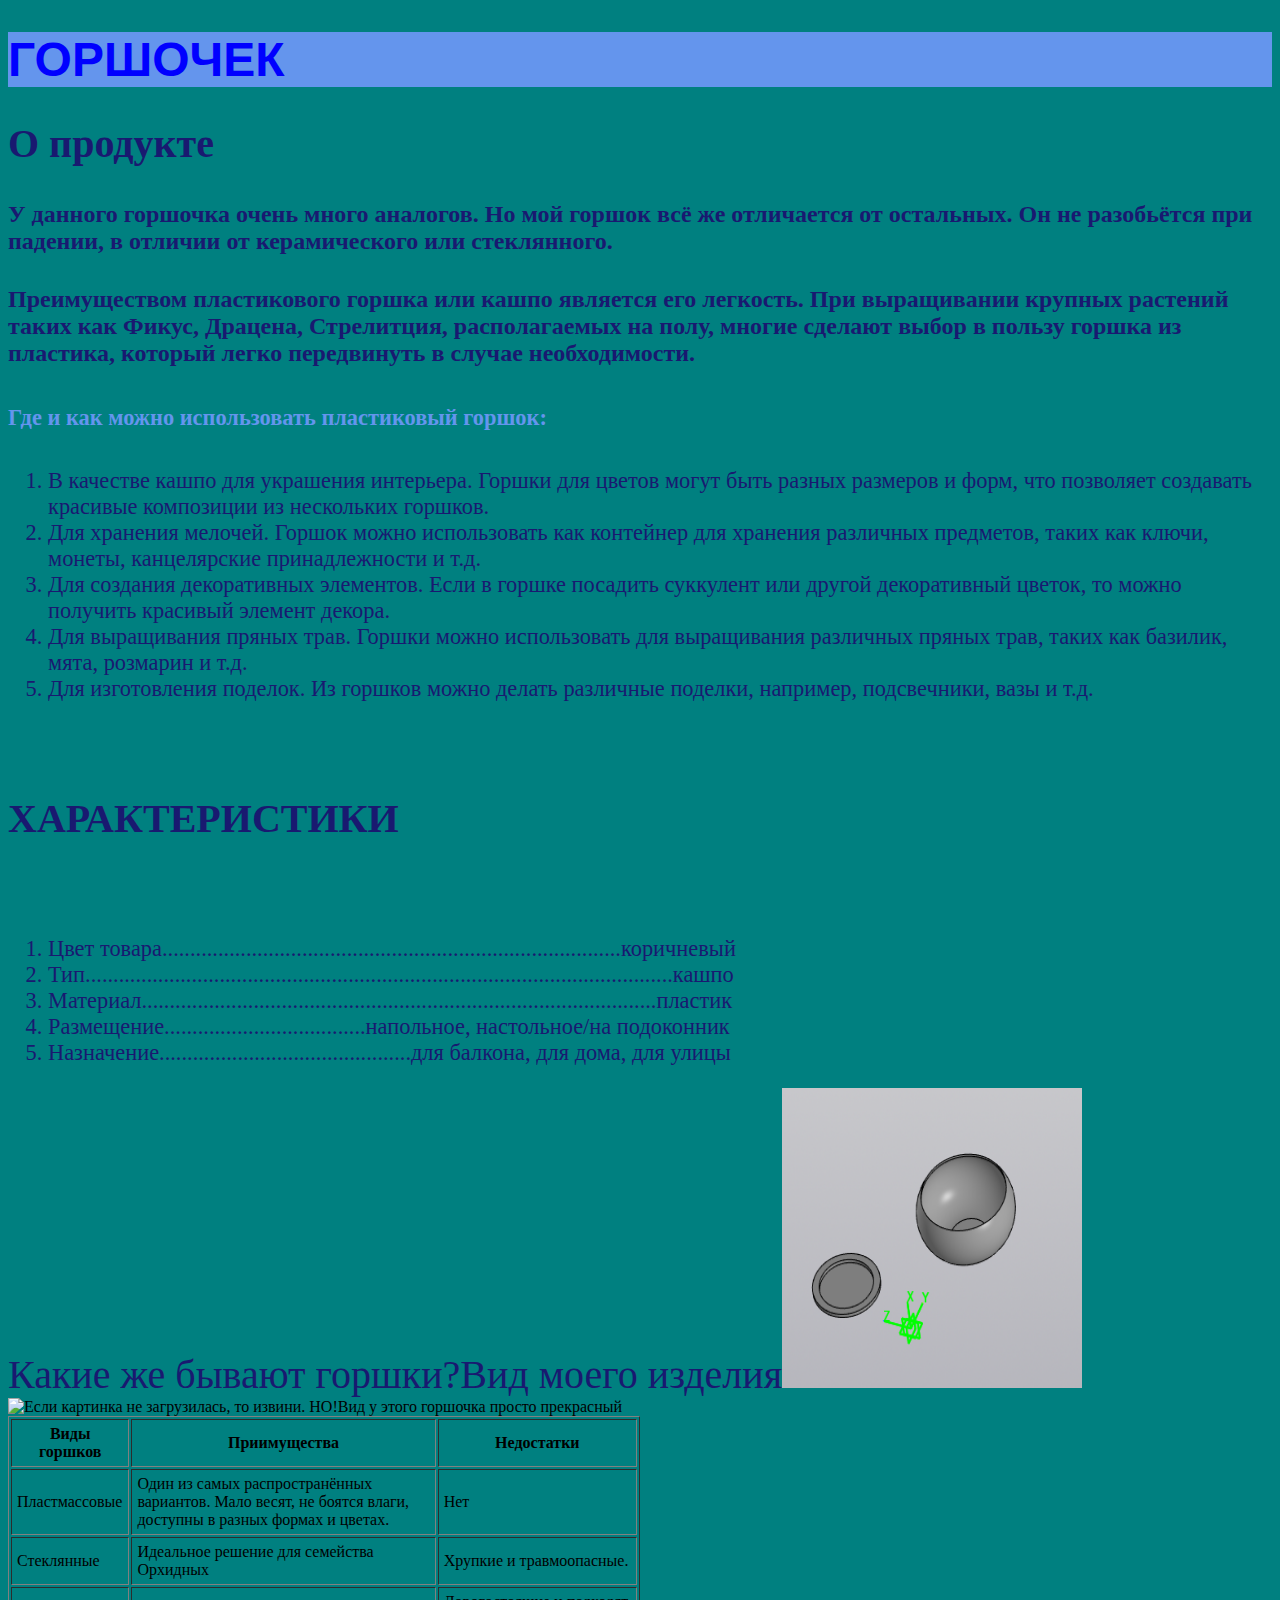
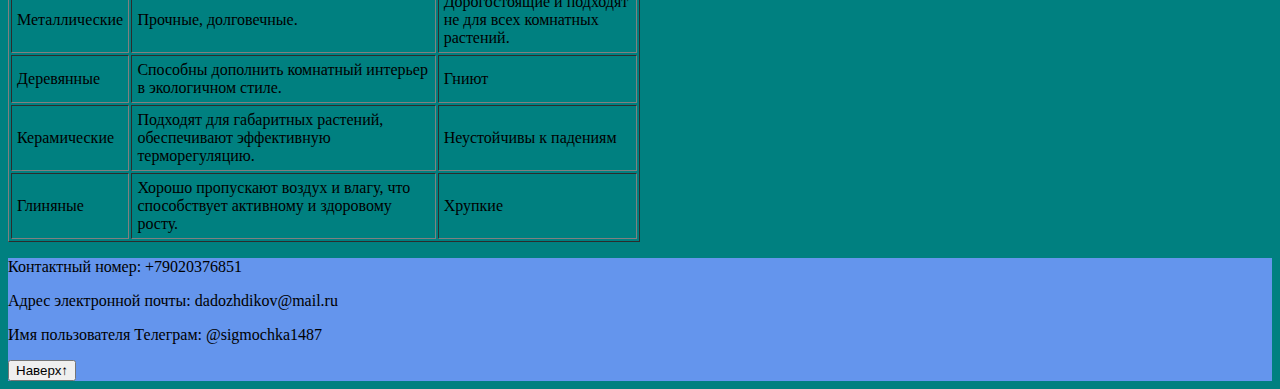
==== index.html @ c7e7a226 "Update index.html" ====
<!DOCTYPE html>
<html>
	<head>
		<link rel="stylesheet" href="каригадам.css" >
		<meta http-equiv="Content-Type" content="text/html; charset=utf-8">
		
	</head>
	<body>
		<header>
			<h1>ГОРШОЧЕК</h1>
		</header>

		<h2>О продукте</h2>

		<h3>У данного горшочка очень много аналогов. Но мой горшок всё же отличается от остальных. Он не разобьётся при падении, в отличии от керамического или стеклянного.</h3>
		<h4>Преимуществом пластикового горшка или кашпо является его легкость. При выращивании крупных растений таких как Фикус, Драцена, Стрелитция, располагаемых на полу, многие сделают выбор в пользу горшка из пластика, который легко передвинуть в случае необходимости.</h4>
		<h5>Где и как можно использовать пластиковый горшок:</h5>

		<ol>
			<li>В качестве кашпо для украшения интерьера. Горшки для цветов могут быть разных размеров и форм, что позволяет создавать красивые композиции из нескольких горшков.</li>
			<li>Для хранения мелочей. Горшок можно использовать как контейнер для хранения различных предметов, таких как ключи, монеты, канцелярские принадлежности и т.д.</li>
			<li>Для создания декоративных элементов. Если в горшке посадить суккулент или другой декоративный цветок, то можно получить красивый элемент декора.</li>
			<li>Для выращивания пряных трав. Горшки можно использовать для выращивания различных пряных трав, таких как базилик, мята, розмарин и т.д.</li>
			<li>Для изготовления поделок. Из горшков можно делать различные поделки, например, подсвечники, вазы и т.д.</li>
		</ol>

		<table border="1" width="50%" cellpadding="5"
		<tr><th>Виды горшков</th><th>Приимущества</th><th>Недостатки</th></tr>
		<tr><td>Пластмассовые</td><td>Один из самых распространённых вариантов. Мало весят, не боятся влаги, доступны в разных формах и цветах.</td><td>Нет</td></tr>
		<td>Стеклянные</td><td>Идеальное решение для семейства Орхидных</td><td>Хрупкие и травмоопасные.</td></tr>
		<td>Металлические</td><td>Прочные, долговечные.</td><td>Дорогостоящие и подходят не для всех комнатных растений.</td></tr>
		<td>Деревянные</td><td>Способны дополнить комнатный интерьер в экологичном стиле.</td><td>Гниют</td></tr>
		<td>Керамические</td><td>Подходят для габаритных растений, обеспечивают эффективную терморегуляцию.</td><td>Неустойчивы к падениям</td></tr>
		<td>Глиняные</td><td>Хорошо пропускают воздух и влагу, что способствует активному и здоровому росту.</td><td>Хрупкие</td>



		<h6>ХАРАКТЕРИСТИКИ</h6>
		<body>
			<ol>
				<li>Цвет товара..................................................................................коричневый</li>
				<li>Тип.........................................................................................................кашпо</li>
				<li>Материал............................................................................................пластик</li>
				<li>Размещение....................................напольное, настольное/на подоконник</li>
				<li>Назначение.............................................для балкона, для дома, для улицы</li>
			</ol>
			
			
			<h7>Какие же бывают горшки?</h7>
		

		</body>
		<body><h8>Вид моего изделия</h8>
		<img src="Безымянный.png" alt="Если картинка не загрузилась, то извини. НО!Вид у этого горшочка просто прекрасный" width="300" height="300">
		<img src="прп.png" alt="Если картинка не загрузилась, то извини. НО!Вид у этого горшочка просто прекрасный" width="300" height="300">
		
		</body>
			
			
		









		</table>
		<footer>
			<p>Контактный номер:	+79020376851</p>
			<p>Адрес электронной почты: dadozhdikov@mail.ru</p>
			<p>Имя пользователя Телеграм: @sigmochka1487</p>
			<button onclick="window.location.href='#top'">Наверх↑</button>
		</footer>

	</body>
</html>
---- каригадам.css ----
h1{
    font-size: 300%;
    font-family: Arial;
    color:blue;
}
header {
    background-color: cornflowerblue;
}
body {
    background-color:teal
}
a:link {
    color: teal;
}
a:visited{
    color: grey;

}
a:active {
    color: peachpuff;
}
div {
    height: 2000px;
}
footer {
    background-color: cornflowerblue;
}
h2 {
    font-size: 250%;
    font-family: Verdana;
    color:midnightblue;
}
h3 {
    font-size: 150%;
    font-family: ;
    color: midnightblue;
}
h4 {
    font-size: 150%;
    font-family:;
    color: midnightblue;
}
h5 {
    font-size: 140%;
    font-family:;
    color:cornflowerblue;
}
ol {
    font-size: 140%;
    font-family:;
    color: midnightblue;
}
h6 {
    font-size: 250%;
    font-family: Verdana;
    color: midnightblue;
}
h7 {
    font-size: 250%;
    font-family: Verdana;
    color: midnightblue;
}
h8{font-size: 250%;
    font-family: Verdana;
    color: midnightblue;
  }
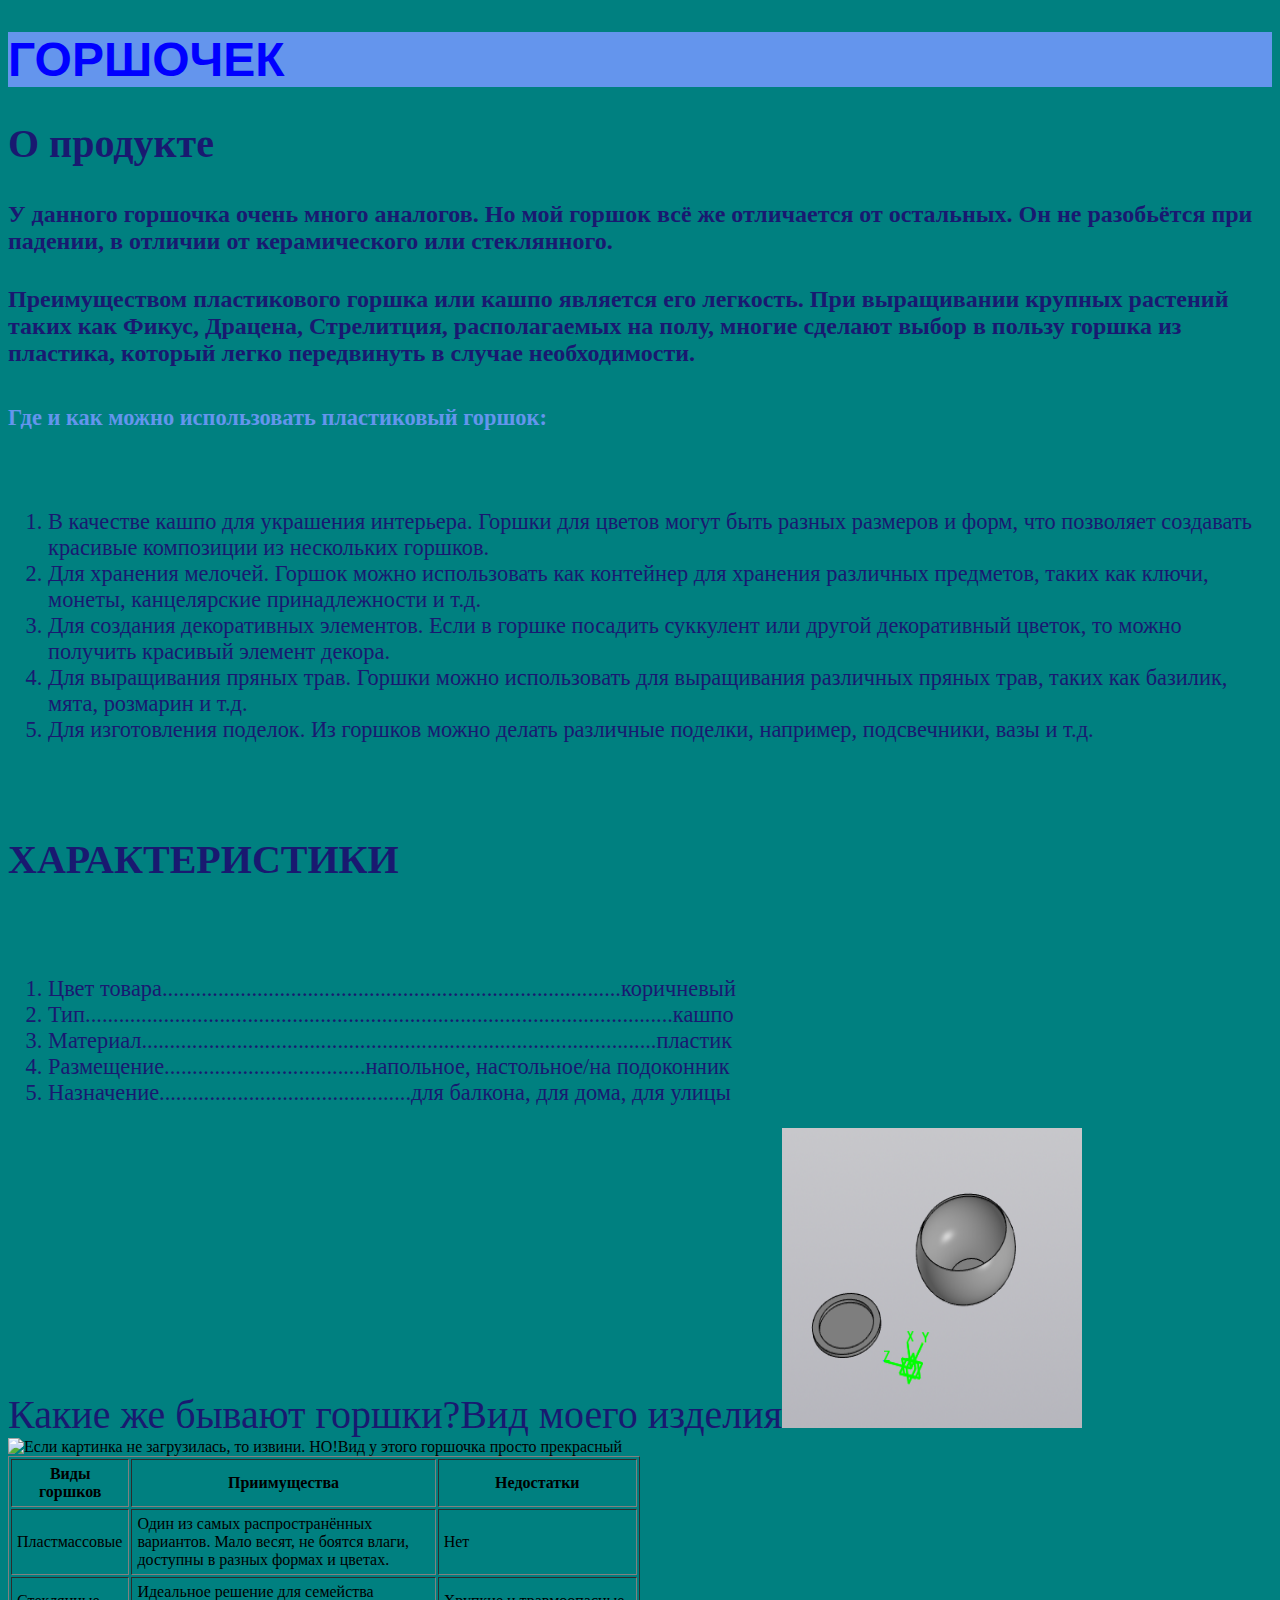
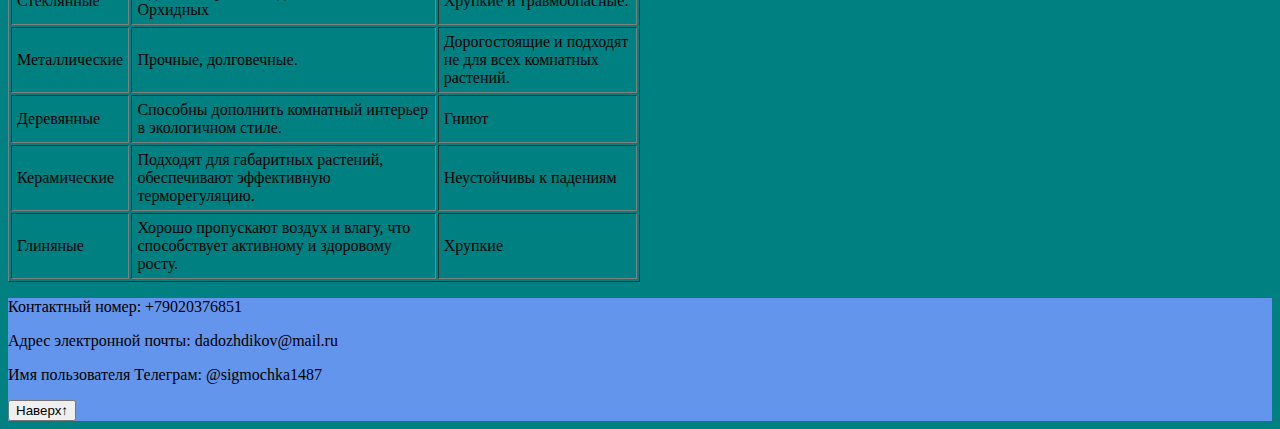
==== commit ed354892: "Update index.html" ====
--- a/index.html
+++ b/index.html
@@ -15,6 +15,7 @@
 		<h3>У данного горшочка очень много аналогов. Но мой горшок всё же отличается от остальных. Он не разобьётся при падении, в отличии от керамического или стеклянного.</h3>
 		<h4>Преимуществом пластикового горшка или кашпо является его легкость. При выращивании крупных растений таких как Фикус, Драцена, Стрелитция, располагаемых на полу, многие сделают выбор в пользу горшка из пластика, который легко передвинуть в случае необходимости.</h4>
 		<h5>Где и как можно использовать пластиковый горшок:</h5>
+		<a href = "https://www.ozon.ru/product/kashpo-ryabina-31sm-10l-s-poddonom-latte-plastikovoe-584497942/?asb=tq9h%252BwagUw1zltOb27Va9PiSrhCY4WjlVohkvEbP%252F5I%253D&asb2=ciuQ6EkyVyri0vRLaxszk1rzkyFE4vWMGO97oqb5Wyd5aOr4ja6lTQRvX2UGrueZegg5nfYbkCdEsdD8OfXHjg&avtc=1&avte=2&avts=1718010131&keywords=горшок+для+цветов+10л">Аналоги </a>
 
 		<ol>
 			<li>В качестве кашпо для украшения интерьера. Горшки для цветов могут быть разных размеров и форм, что позволяет создавать красивые композиции из нескольких горшков.</li>
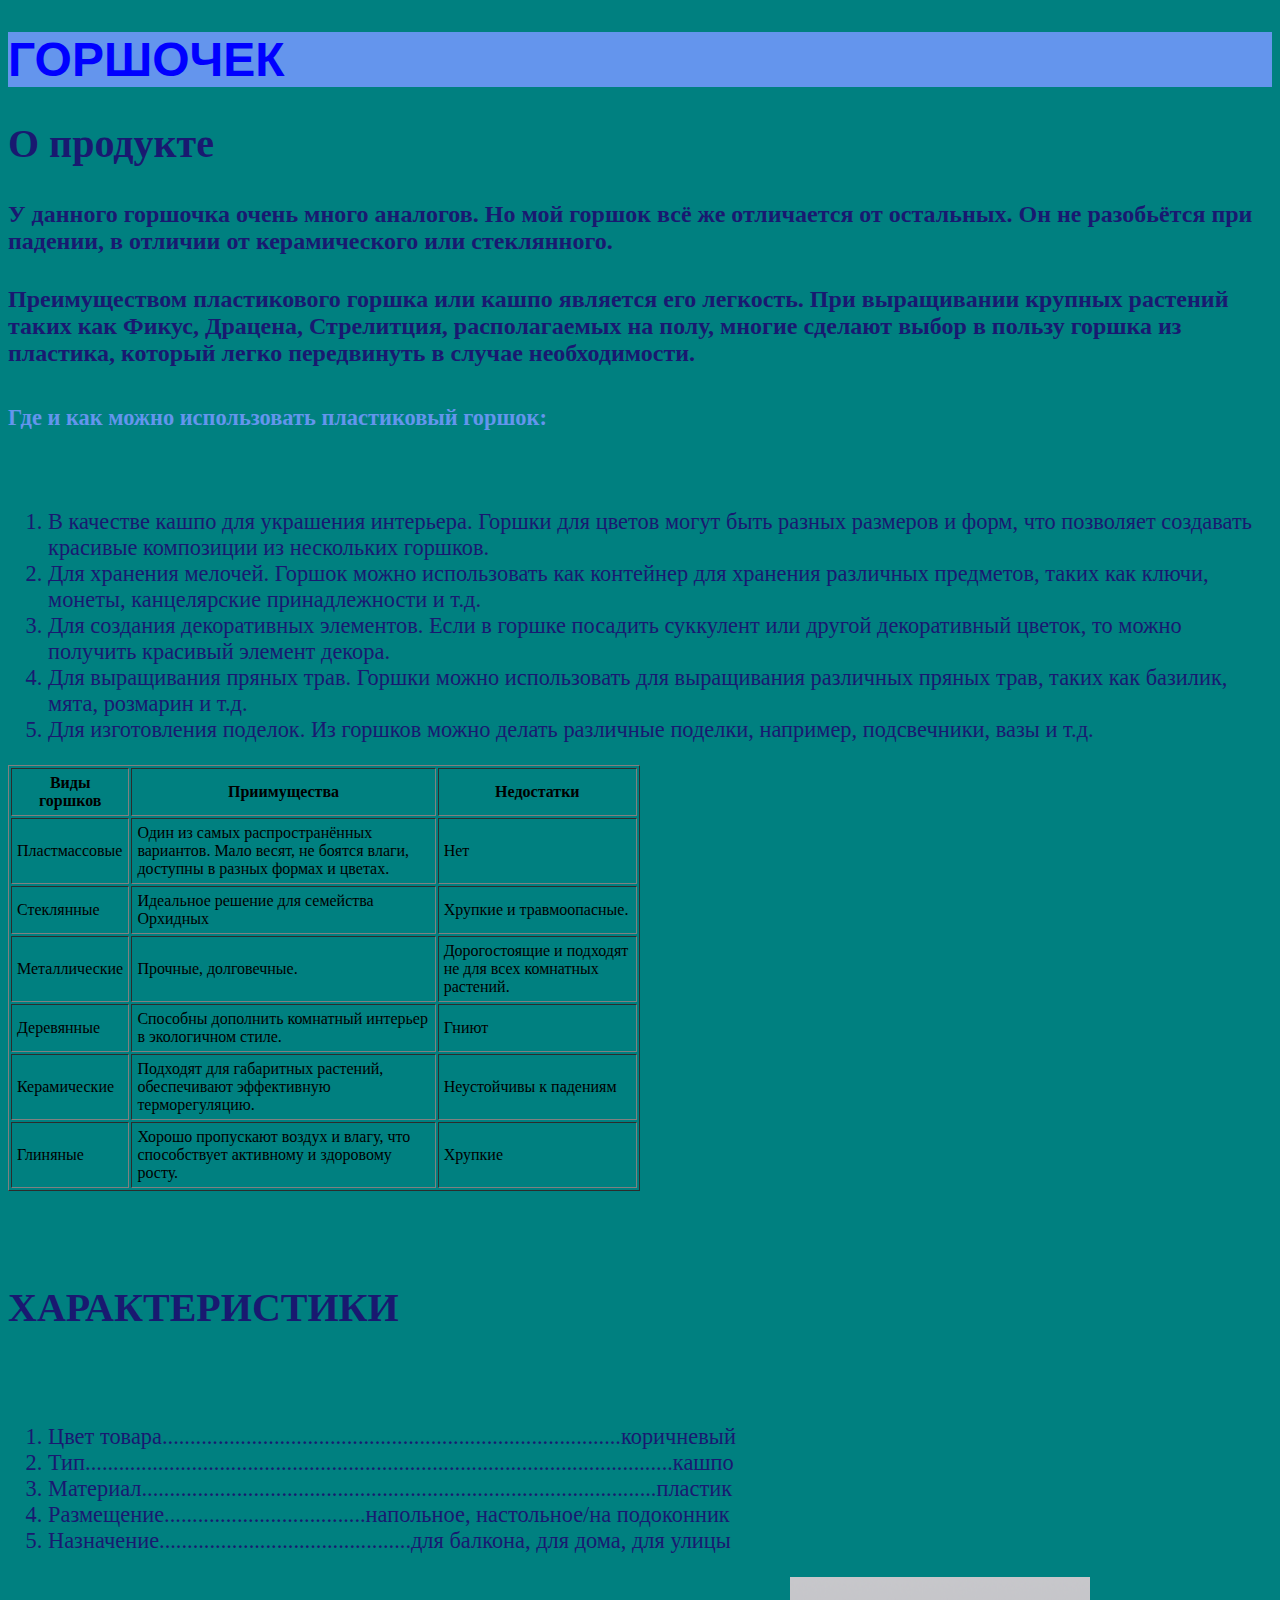
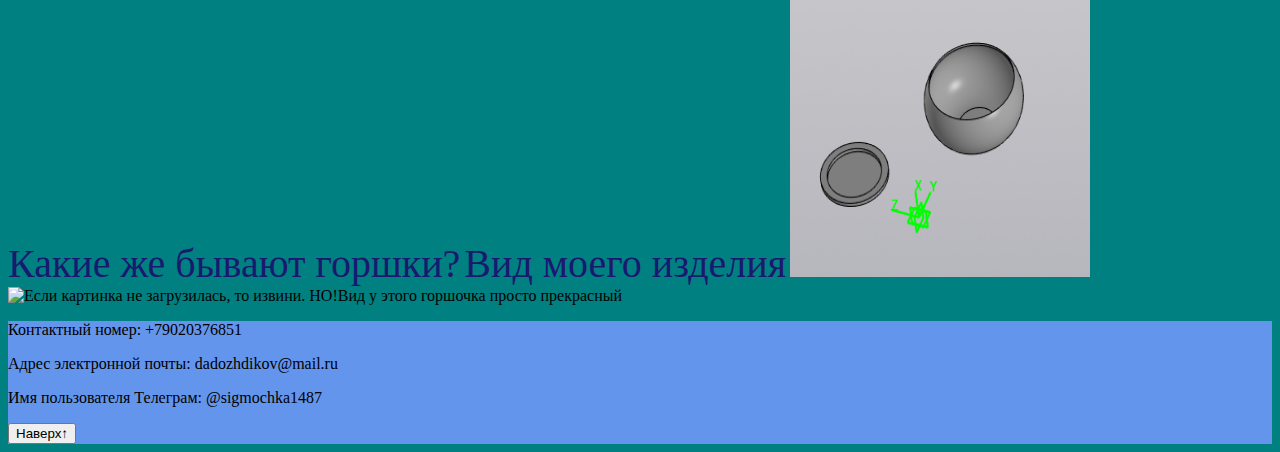
==== commit 8e2f463c: "Update index.html" ====
--- a/index.html
+++ b/index.html
@@ -28,16 +28,16 @@
 		<table border="1" width="50%" cellpadding="5"
 		<tr><th>Виды горшков</th><th>Приимущества</th><th>Недостатки</th></tr>
 		<tr><td>Пластмассовые</td><td>Один из самых распространённых вариантов. Мало весят, не боятся влаги, доступны в разных формах и цветах.</td><td>Нет</td></tr>
-		<td>Стеклянные</td><td>Идеальное решение для семейства Орхидных</td><td>Хрупкие и травмоопасные.</td></tr>
-		<td>Металлические</td><td>Прочные, долговечные.</td><td>Дорогостоящие и подходят не для всех комнатных растений.</td></tr>
-		<td>Деревянные</td><td>Способны дополнить комнатный интерьер в экологичном стиле.</td><td>Гниют</td></tr>
-		<td>Керамические</td><td>Подходят для габаритных растений, обеспечивают эффективную терморегуляцию.</td><td>Неустойчивы к падениям</td></tr>
-		<td>Глиняные</td><td>Хорошо пропускают воздух и влагу, что способствует активному и здоровому росту.</td><td>Хрупкие</td>
+		<tr><td>Стеклянные</td><td>Идеальное решение для семейства Орхидных</td><td>Хрупкие и травмоопасные.</td></tr>
+		<tr><td>Металлические</td><td>Прочные, долговечные.</td><td>Дорогостоящие и подходят не для всех комнатных растений.</td></tr>
+		<tr><td>Деревянные</td><td>Способны дополнить комнатный интерьер в экологичном стиле.</td><td>Гниют</td></tr>
+		<tr><td>Керамические</td><td>Подходят для габаритных растений, обеспечивают эффективную терморегуляцию.</td><td>Неустойчивы к падениям</td></tr>
+		<tr><td>Глиняные</td><td>Хорошо пропускают воздух и влагу, что способствует активному и здоровому росту.</td><td>Хрупкие</td></tr>
+		</table>
 
 
 
 		<h6>ХАРАКТЕРИСТИКИ</h6>
-		<body>
 			<ol>
 				<li>Цвет товара..................................................................................коричневый</li>
 				<li>Тип.........................................................................................................кашпо</li>
@@ -49,13 +49,10 @@
 			
 			<h7>Какие же бывают горшки?</h7>
 		
-
-		</body>
-		<body><h8>Вид моего изделия</h8>
+		<h8>Вид моего изделия</h8>
 		<img src="Безымянный.png" alt="Если картинка не загрузилась, то извини. НО!Вид у этого горшочка просто прекрасный" width="300" height="300">
 		<img src="прп.png" alt="Если картинка не загрузилась, то извини. НО!Вид у этого горшочка просто прекрасный" width="300" height="300">
 		
-		</body>
 			
 			
 		
@@ -68,7 +65,6 @@
 
 
 
-		</table>
 		<footer>
 			<p>Контактный номер:	+79020376851</p>
 			<p>Адрес электронной почты: dadozhdikov@mail.ru</p>
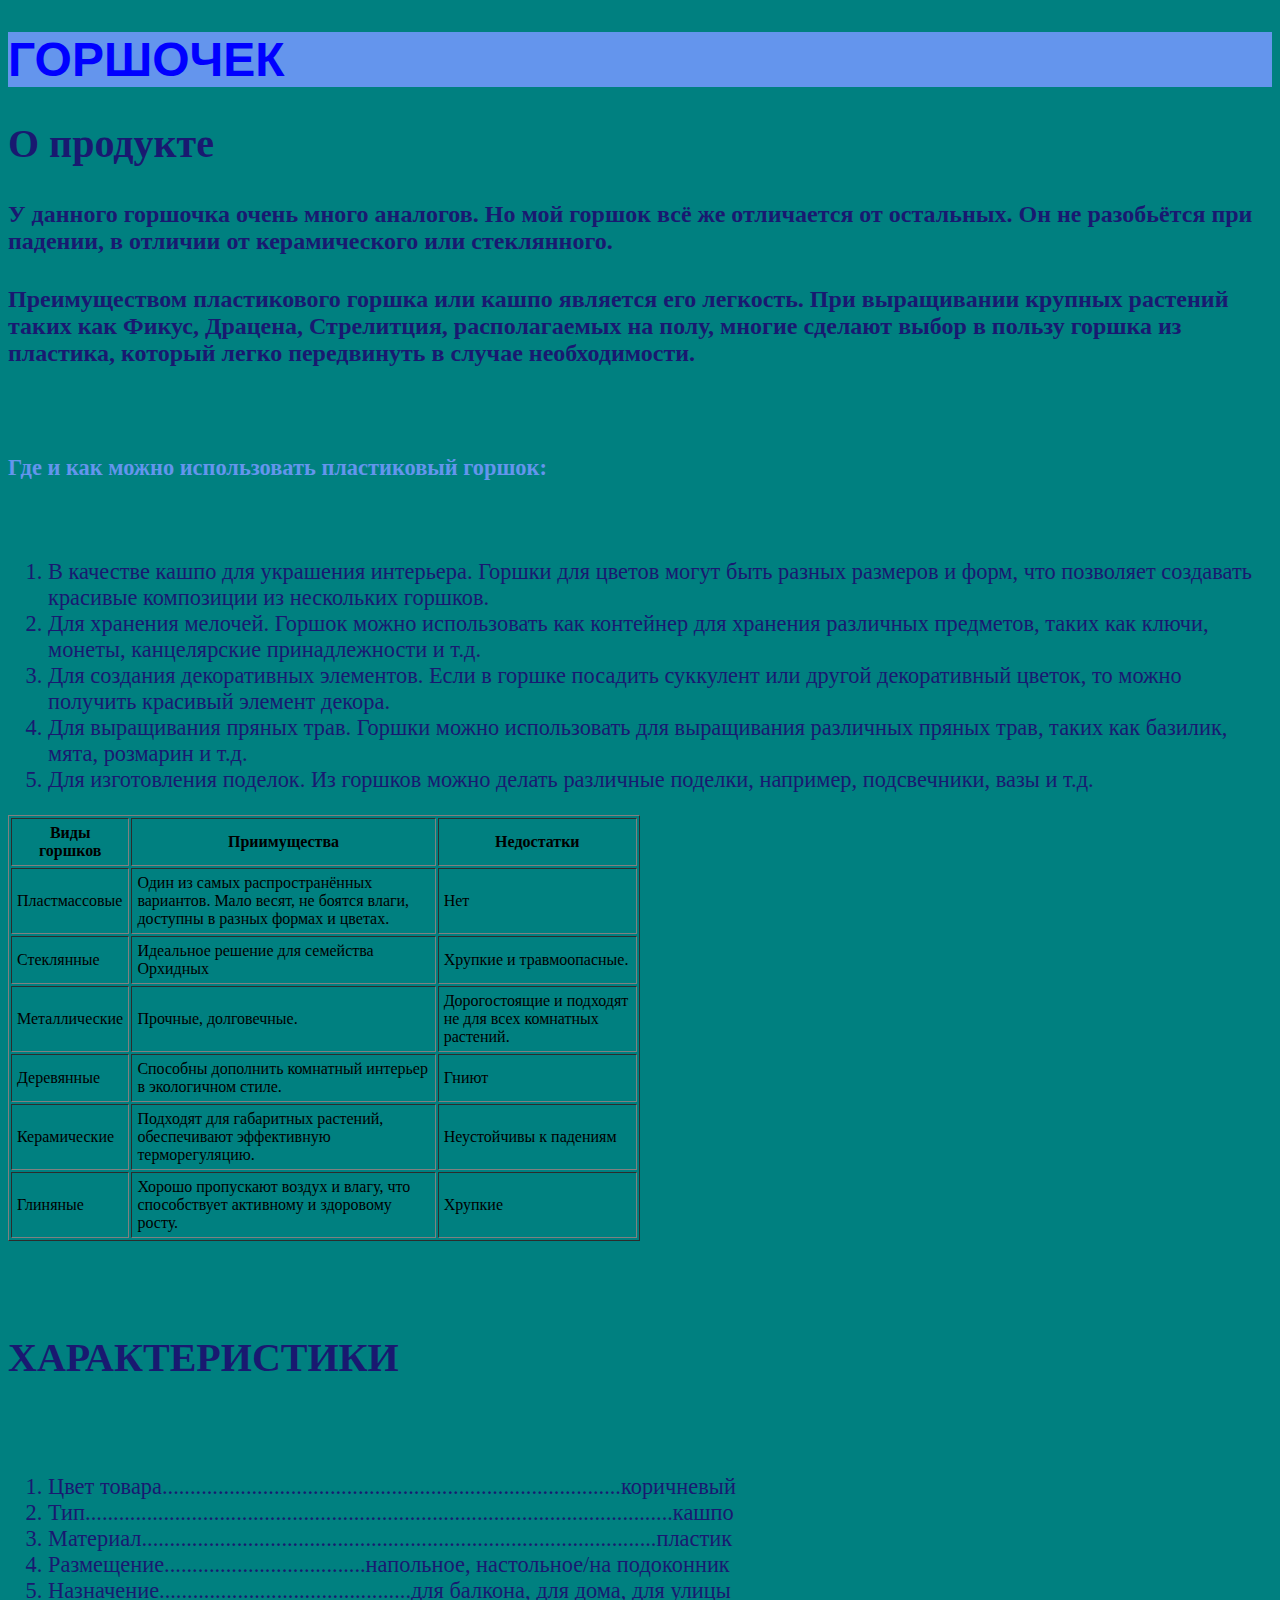
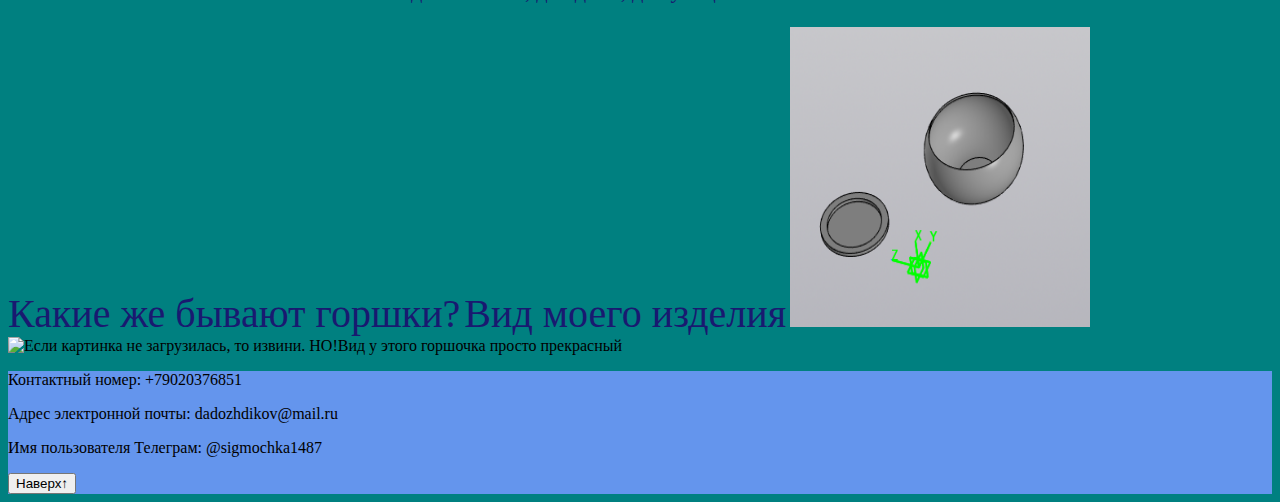
==== commit 29d503bd: "Update index.html" ====
--- a/index.html
+++ b/index.html
@@ -14,6 +14,7 @@
 
 		<h3>У данного горшочка очень много аналогов. Но мой горшок всё же отличается от остальных. Он не разобьётся при падении, в отличии от керамического или стеклянного.</h3>
 		<h4>Преимуществом пластикового горшка или кашпо является его легкость. При выращивании крупных растений таких как Фикус, Драцена, Стрелитция, располагаемых на полу, многие сделают выбор в пользу горшка из пластика, который легко передвинуть в случае необходимости.</h4>
+		<a href = "https://www.ozon.ru/product/kashpo-ryabina-31sm-10l-s-poddonom-latte-plastikovoe-584497942/?asb=tq9h%252BwagUw1zltOb27Va9PiSrhCY4WjlVohkvEbP%252F5I%253D&asb2=ciuQ6EkyVyri0vRLaxszk1rzkyFE4vWMGO97oqb5Wyd5aOr4ja6lTQRvX2UGrueZegg5nfYbkCdEsdD8OfXHjg&avtc=1&avte=2&avts=1718010131&keywords=горшок+для+цветов+10л">Аналоги </a>
 		<h5>Где и как можно использовать пластиковый горшок:</h5>
 		<a href = "https://www.ozon.ru/product/kashpo-ryabina-31sm-10l-s-poddonom-latte-plastikovoe-584497942/?asb=tq9h%252BwagUw1zltOb27Va9PiSrhCY4WjlVohkvEbP%252F5I%253D&asb2=ciuQ6EkyVyri0vRLaxszk1rzkyFE4vWMGO97oqb5Wyd5aOr4ja6lTQRvX2UGrueZegg5nfYbkCdEsdD8OfXHjg&avtc=1&avte=2&avts=1718010131&keywords=горшок+для+цветов+10л">Аналоги </a>
 
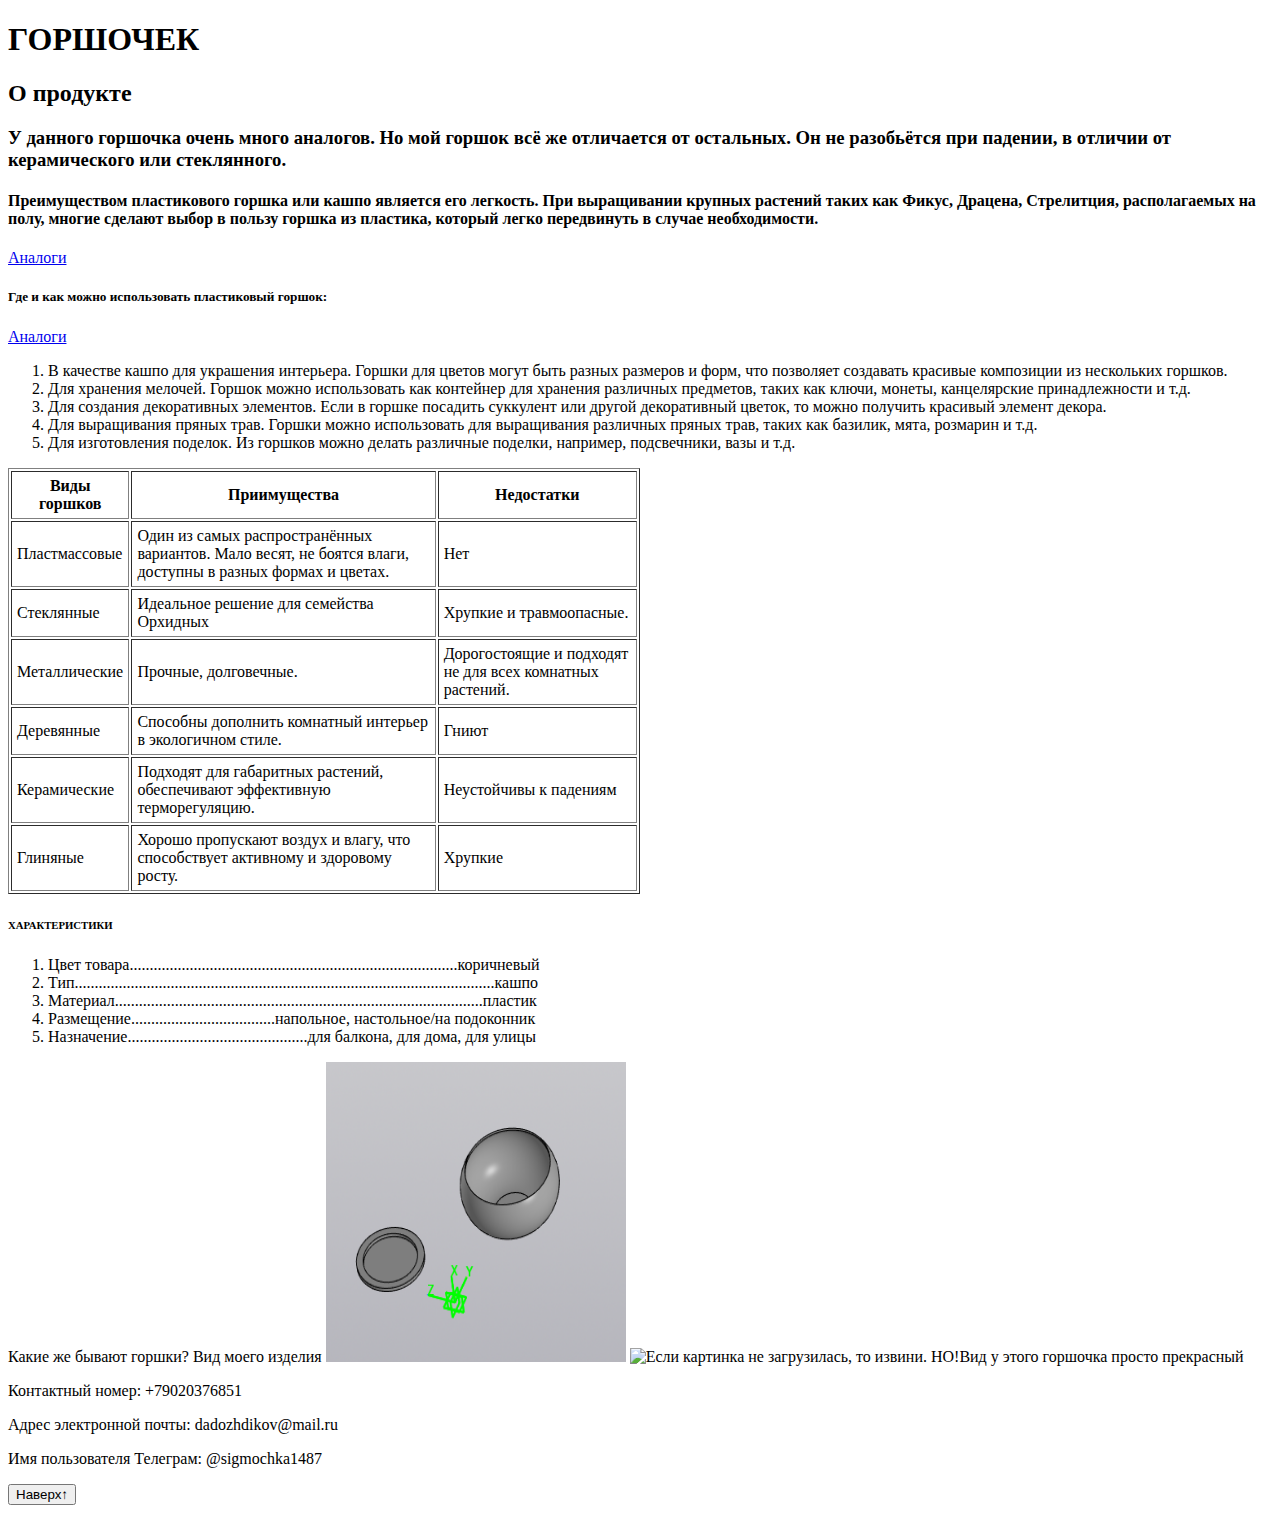
==== commit ccf1a85f: "Update index.html" ====
--- a/index.html
+++ b/index.html
@@ -1,7 +1,7 @@
 <!DOCTYPE html>
 <html>
 	<head>
-		<link rel="stylesheet" href="каригадам.css" >
+		<link rel="stylesheet" href="style.css" >
 		<meta http-equiv="Content-Type" content="text/html; charset=utf-8">
 		
 	</head>
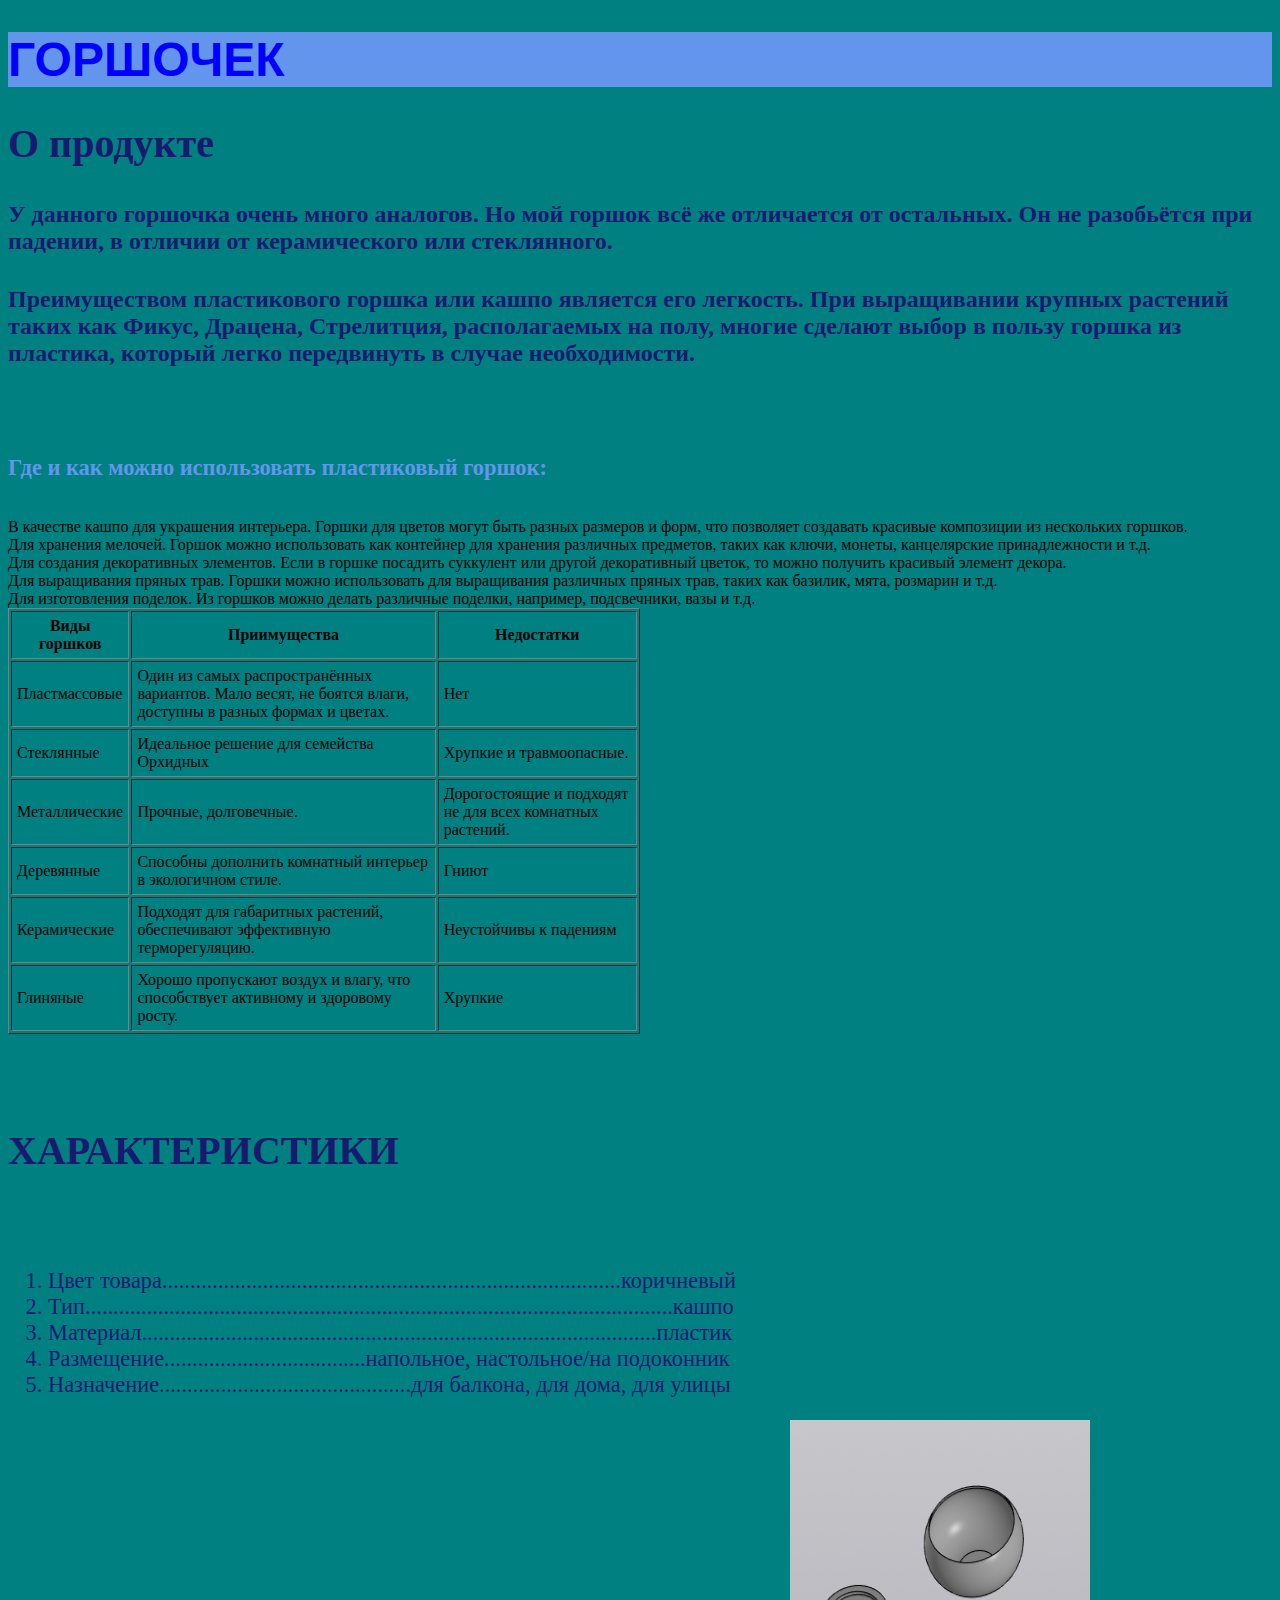
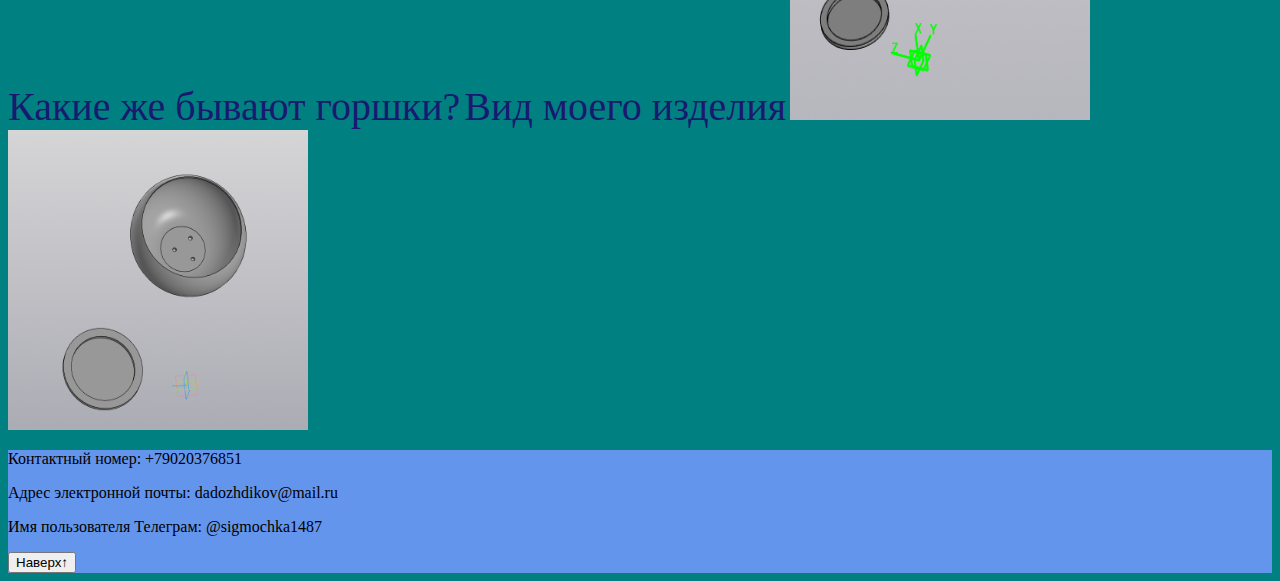
==== commit 5a4510e9: "Update index.html" ====
--- a/index.html
+++ b/index.html
@@ -16,9 +16,7 @@
 		<h4>Преимуществом пластикового горшка или кашпо является его легкость. При выращивании крупных растений таких как Фикус, Драцена, Стрелитция, располагаемых на полу, многие сделают выбор в пользу горшка из пластика, который легко передвинуть в случае необходимости.</h4>
 		<a href = "https://www.ozon.ru/product/kashpo-ryabina-31sm-10l-s-poddonom-latte-plastikovoe-584497942/?asb=tq9h%252BwagUw1zltOb27Va9PiSrhCY4WjlVohkvEbP%252F5I%253D&asb2=ciuQ6EkyVyri0vRLaxszk1rzkyFE4vWMGO97oqb5Wyd5aOr4ja6lTQRvX2UGrueZegg5nfYbkCdEsdD8OfXHjg&avtc=1&avte=2&avts=1718010131&keywords=горшок+для+цветов+10л">Аналоги </a>
 		<h5>Где и как можно использовать пластиковый горшок:</h5>
-		<a href = "https://www.ozon.ru/product/kashpo-ryabina-31sm-10l-s-poddonom-latte-plastikovoe-584497942/?asb=tq9h%252BwagUw1zltOb27Va9PiSrhCY4WjlVohkvEbP%252F5I%253D&asb2=ciuQ6EkyVyri0vRLaxszk1rzkyFE4vWMGO97oqb5Wyd5aOr4ja6lTQRvX2UGrueZegg5nfYbkCdEsdD8OfXHjg&avtc=1&avte=2&avts=1718010131&keywords=горшок+для+цветов+10л">Аналоги </a>
-
-		<ol>
+		
 			<li>В качестве кашпо для украшения интерьера. Горшки для цветов могут быть разных размеров и форм, что позволяет создавать красивые композиции из нескольких горшков.</li>
 			<li>Для хранения мелочей. Горшок можно использовать как контейнер для хранения различных предметов, таких как ключи, монеты, канцелярские принадлежности и т.д.</li>
 			<li>Для создания декоративных элементов. Если в горшке посадить суккулент или другой декоративный цветок, то можно получить красивый элемент декора.</li>
--- a/style.css
+++ b/style.css
@@ -0,0 +1,66 @@
+h1{
+    font-size: 300%;
+    font-family: Arial;
+    color:blue;
+}
+header {
+    background-color: cornflowerblue;
+}
+body {
+    background-color:teal
+}
+a:link {
+    color: teal;
+}
+a:visited{
+    color: grey;
+
+}
+a:active {
+    color: peachpuff;
+}
+div {
+    height: 2000px;
+}
+footer {
+    background-color: cornflowerblue;
+}
+h2 {
+    font-size: 250%;
+    font-family: Verdana;
+    color:midnightblue;
+}
+h3 {
+    font-size: 150%;
+    font-family: ;
+    color: midnightblue;
+}
+h4 {
+    font-size: 150%;
+    font-family:;
+    color: midnightblue;
+}
+h5 {
+    font-size: 140%;
+    font-family:;
+    color:cornflowerblue;
+}
+ol {
+    font-size: 140%;
+    font-family:;
+    color: midnightblue;
+}
+h6 {
+    font-size: 250%;
+    font-family: Verdana;
+    color: midnightblue;
+}
+h7 {
+    font-size: 250%;
+    font-family: Verdana;
+    color: midnightblue;
+}
+h8{font-size: 250%;
+    font-family: Verdana;
+    color: midnightblue;
+  }
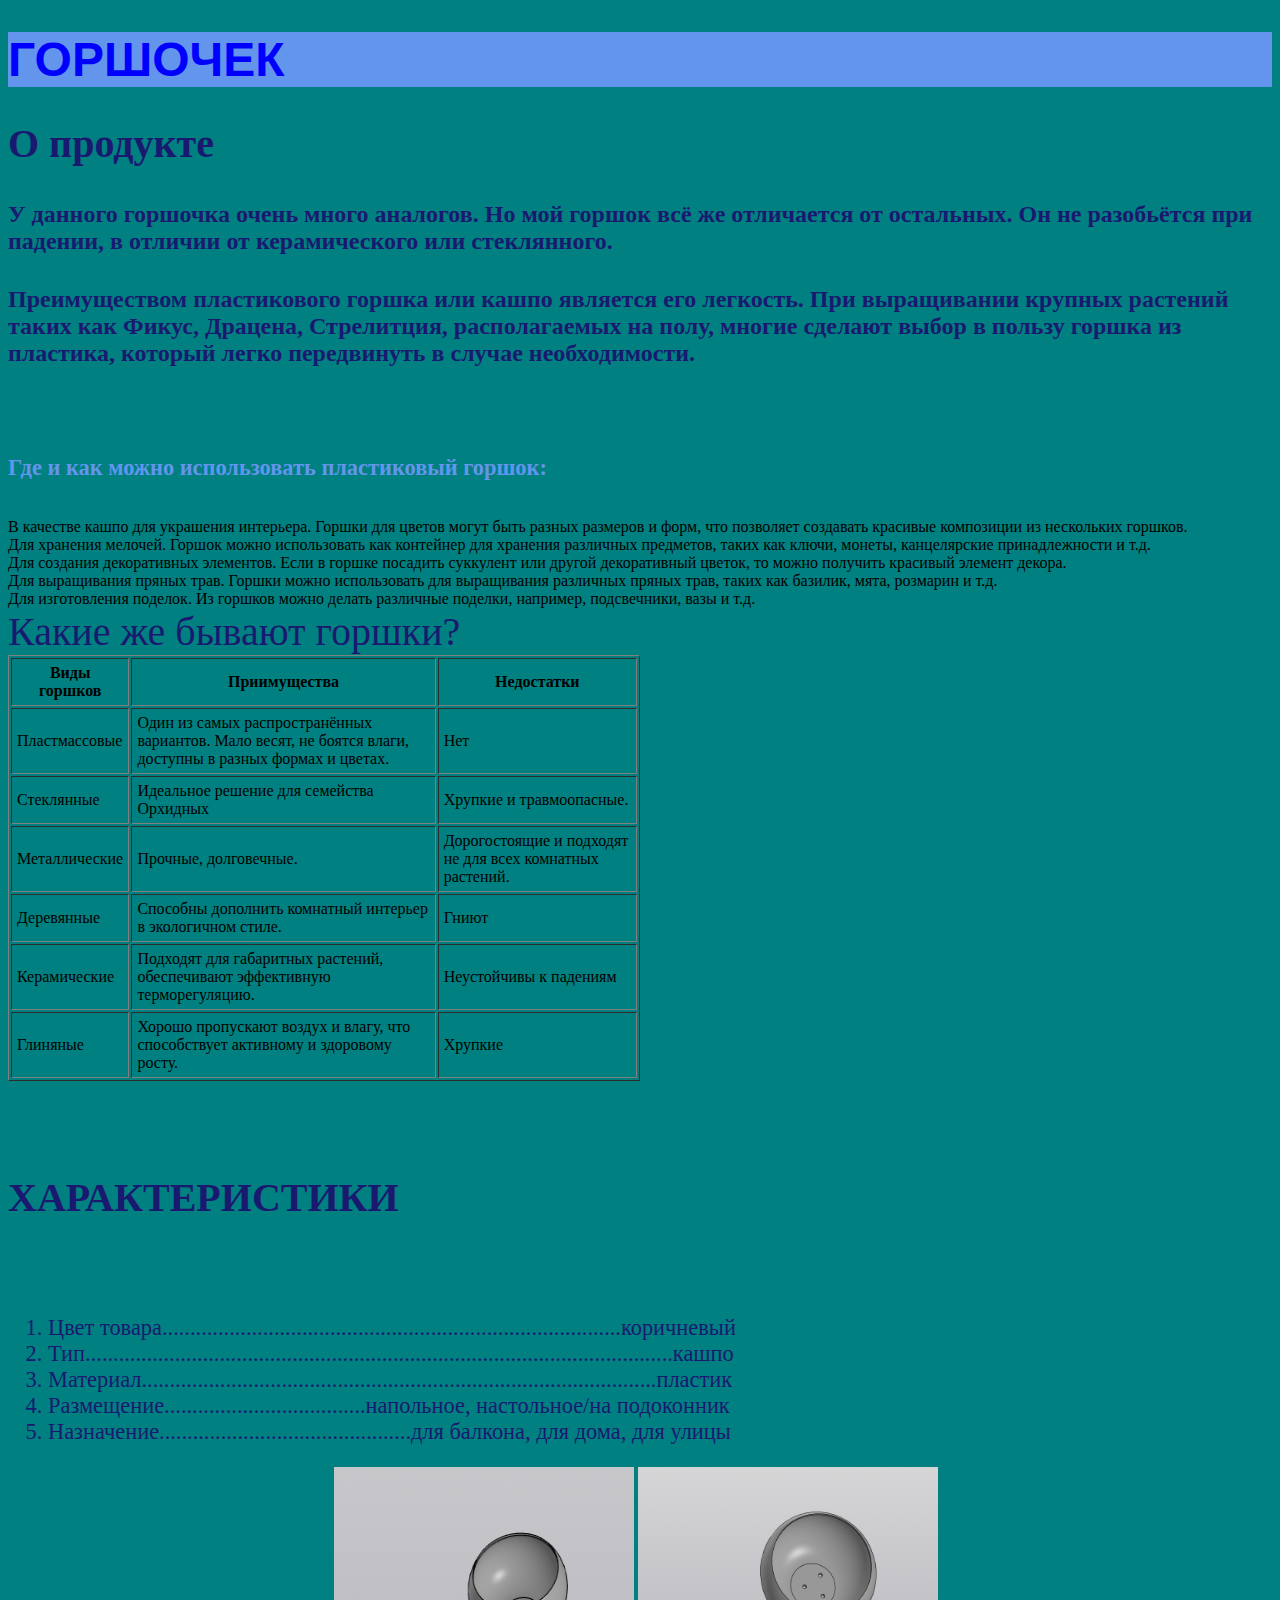
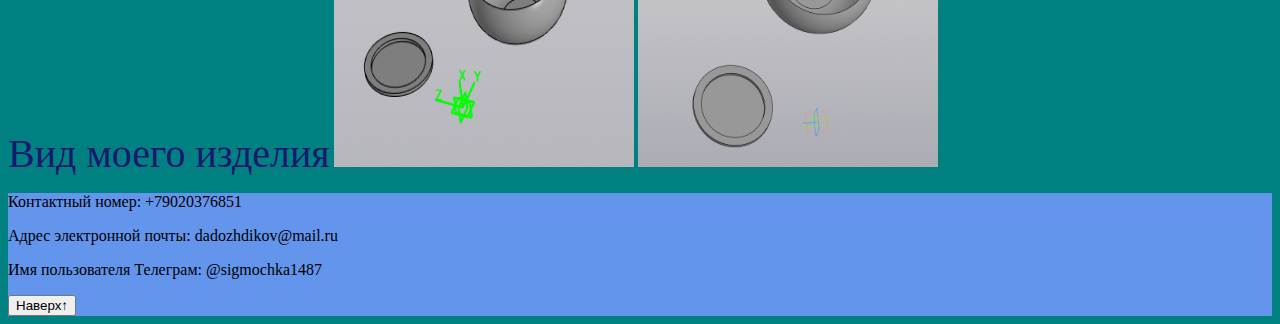
==== commit 8fa5f359: "Update index.html" ====
--- a/index.html
+++ b/index.html
@@ -23,7 +23,7 @@
 			<li>Для выращивания пряных трав. Горшки можно использовать для выращивания различных пряных трав, таких как базилик, мята, розмарин и т.д.</li>
 			<li>Для изготовления поделок. Из горшков можно делать различные поделки, например, подсвечники, вазы и т.д.</li>
 		</ol>
-
+<h7>Какие же бывают горшки?</h7>
 		<table border="1" width="50%" cellpadding="5"
 		<tr><th>Виды горшков</th><th>Приимущества</th><th>Недостатки</th></tr>
 		<tr><td>Пластмассовые</td><td>Один из самых распространённых вариантов. Мало весят, не боятся влаги, доступны в разных формах и цветах.</td><td>Нет</td></tr>
@@ -46,7 +46,7 @@
 			</ol>
 			
 			
-			<h7>Какие же бывают горшки?</h7>
+			
 		
 		<h8>Вид моего изделия</h8>
 		<img src="Безымянный.png" alt="Если картинка не загрузилась, то извини. НО!Вид у этого горшочка просто прекрасный" width="300" height="300">
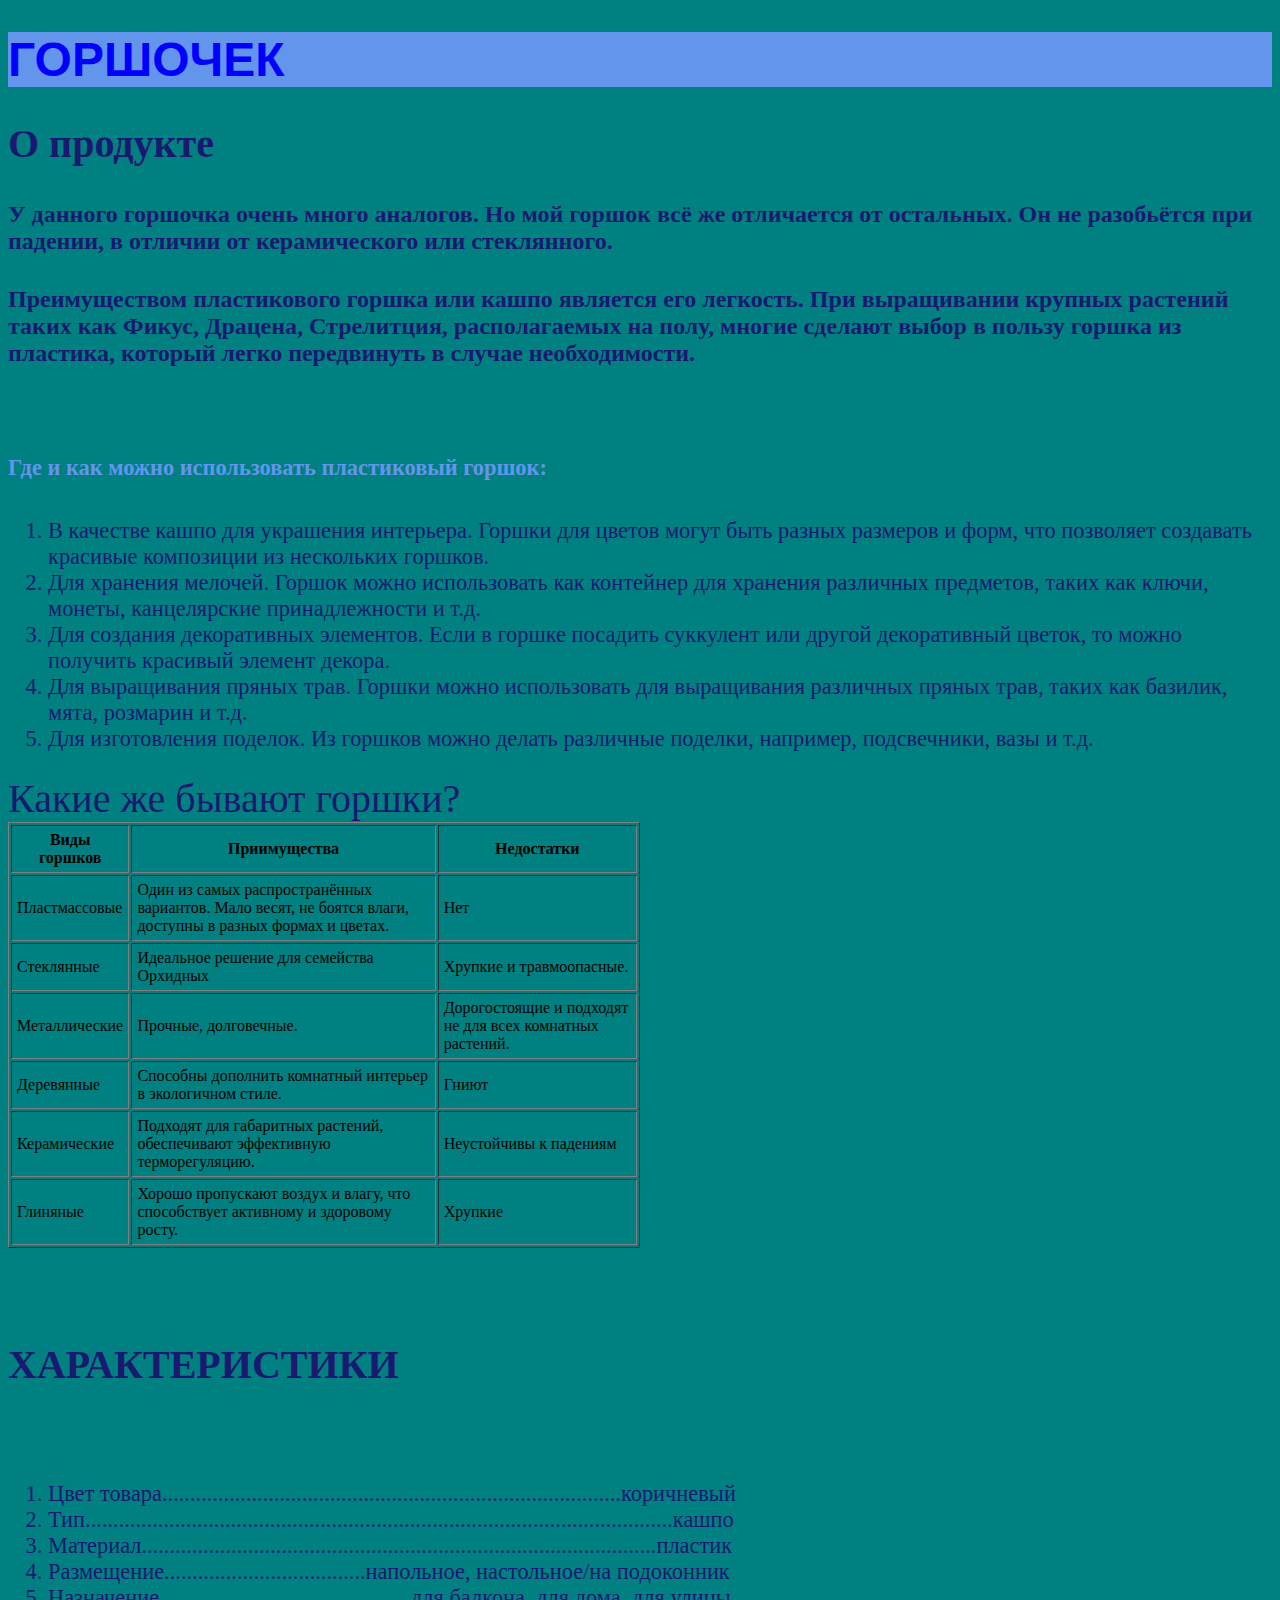
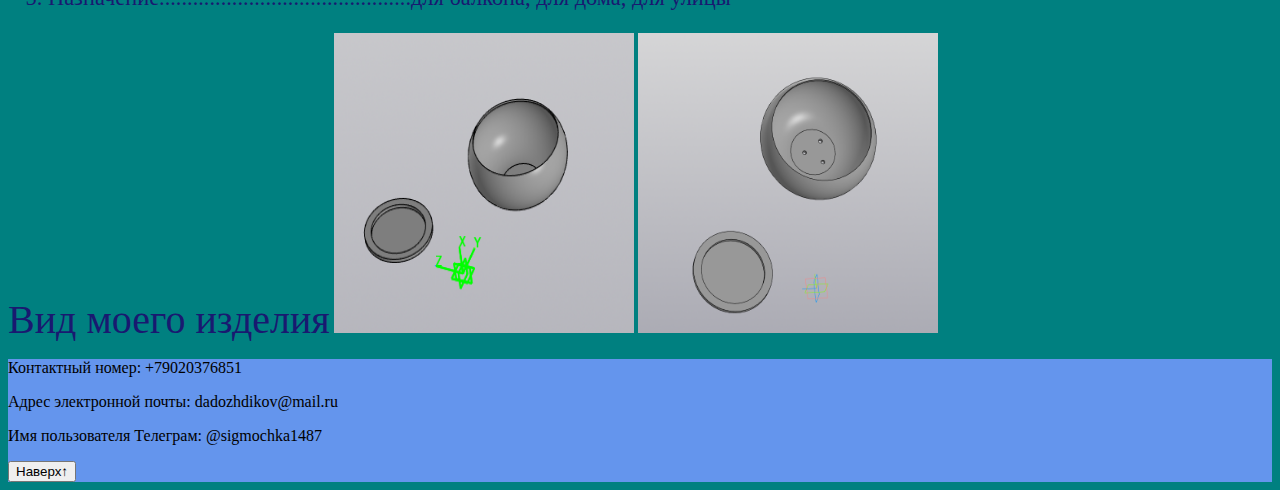
==== commit d97e8fa2: "Update index.html" ====
--- a/index.html
+++ b/index.html
@@ -16,7 +16,7 @@
 		<h4>Преимуществом пластикового горшка или кашпо является его легкость. При выращивании крупных растений таких как Фикус, Драцена, Стрелитция, располагаемых на полу, многие сделают выбор в пользу горшка из пластика, который легко передвинуть в случае необходимости.</h4>
 		<a href = "https://www.ozon.ru/product/kashpo-ryabina-31sm-10l-s-poddonom-latte-plastikovoe-584497942/?asb=tq9h%252BwagUw1zltOb27Va9PiSrhCY4WjlVohkvEbP%252F5I%253D&asb2=ciuQ6EkyVyri0vRLaxszk1rzkyFE4vWMGO97oqb5Wyd5aOr4ja6lTQRvX2UGrueZegg5nfYbkCdEsdD8OfXHjg&avtc=1&avte=2&avts=1718010131&keywords=горшок+для+цветов+10л">Аналоги </a>
 		<h5>Где и как можно использовать пластиковый горшок:</h5>
-		
+		<ol>
 			<li>В качестве кашпо для украшения интерьера. Горшки для цветов могут быть разных размеров и форм, что позволяет создавать красивые композиции из нескольких горшков.</li>
 			<li>Для хранения мелочей. Горшок можно использовать как контейнер для хранения различных предметов, таких как ключи, монеты, канцелярские принадлежности и т.д.</li>
 			<li>Для создания декоративных элементов. Если в горшке посадить суккулент или другой декоративный цветок, то можно получить красивый элемент декора.</li>
